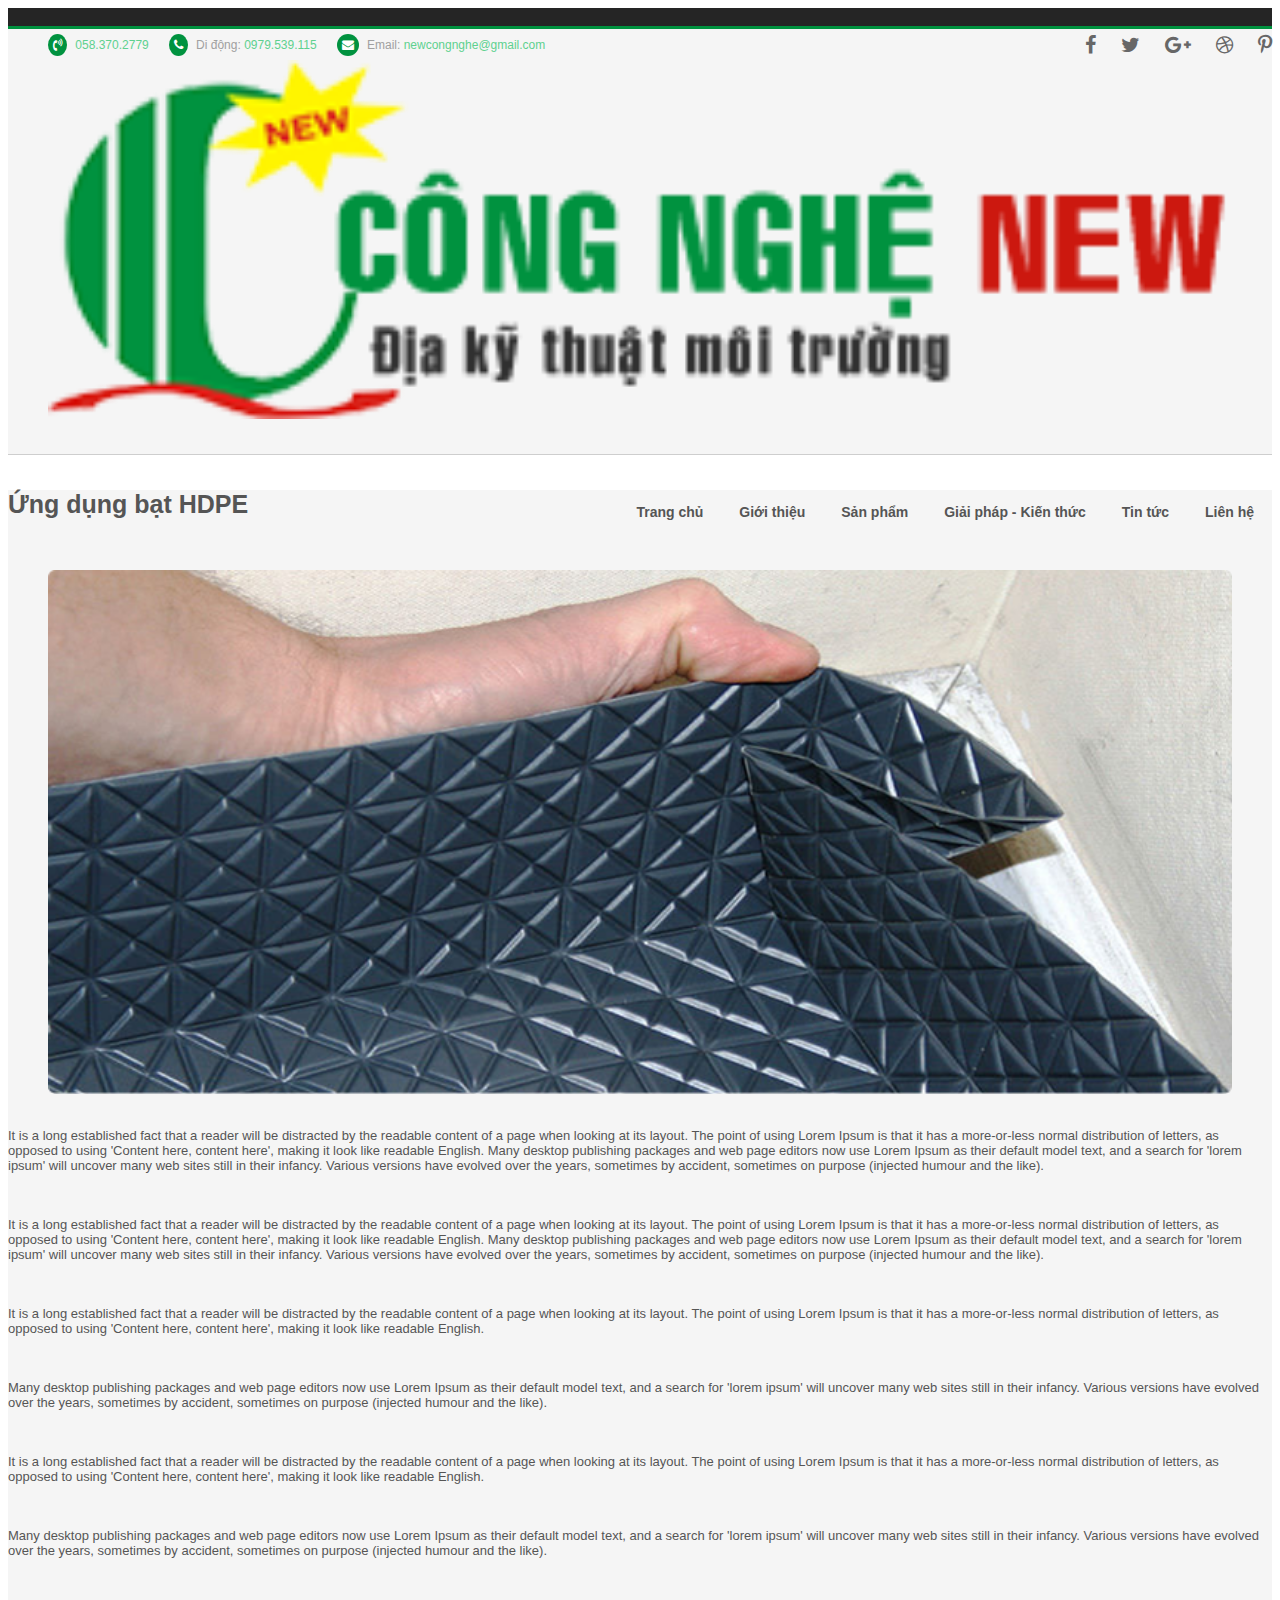
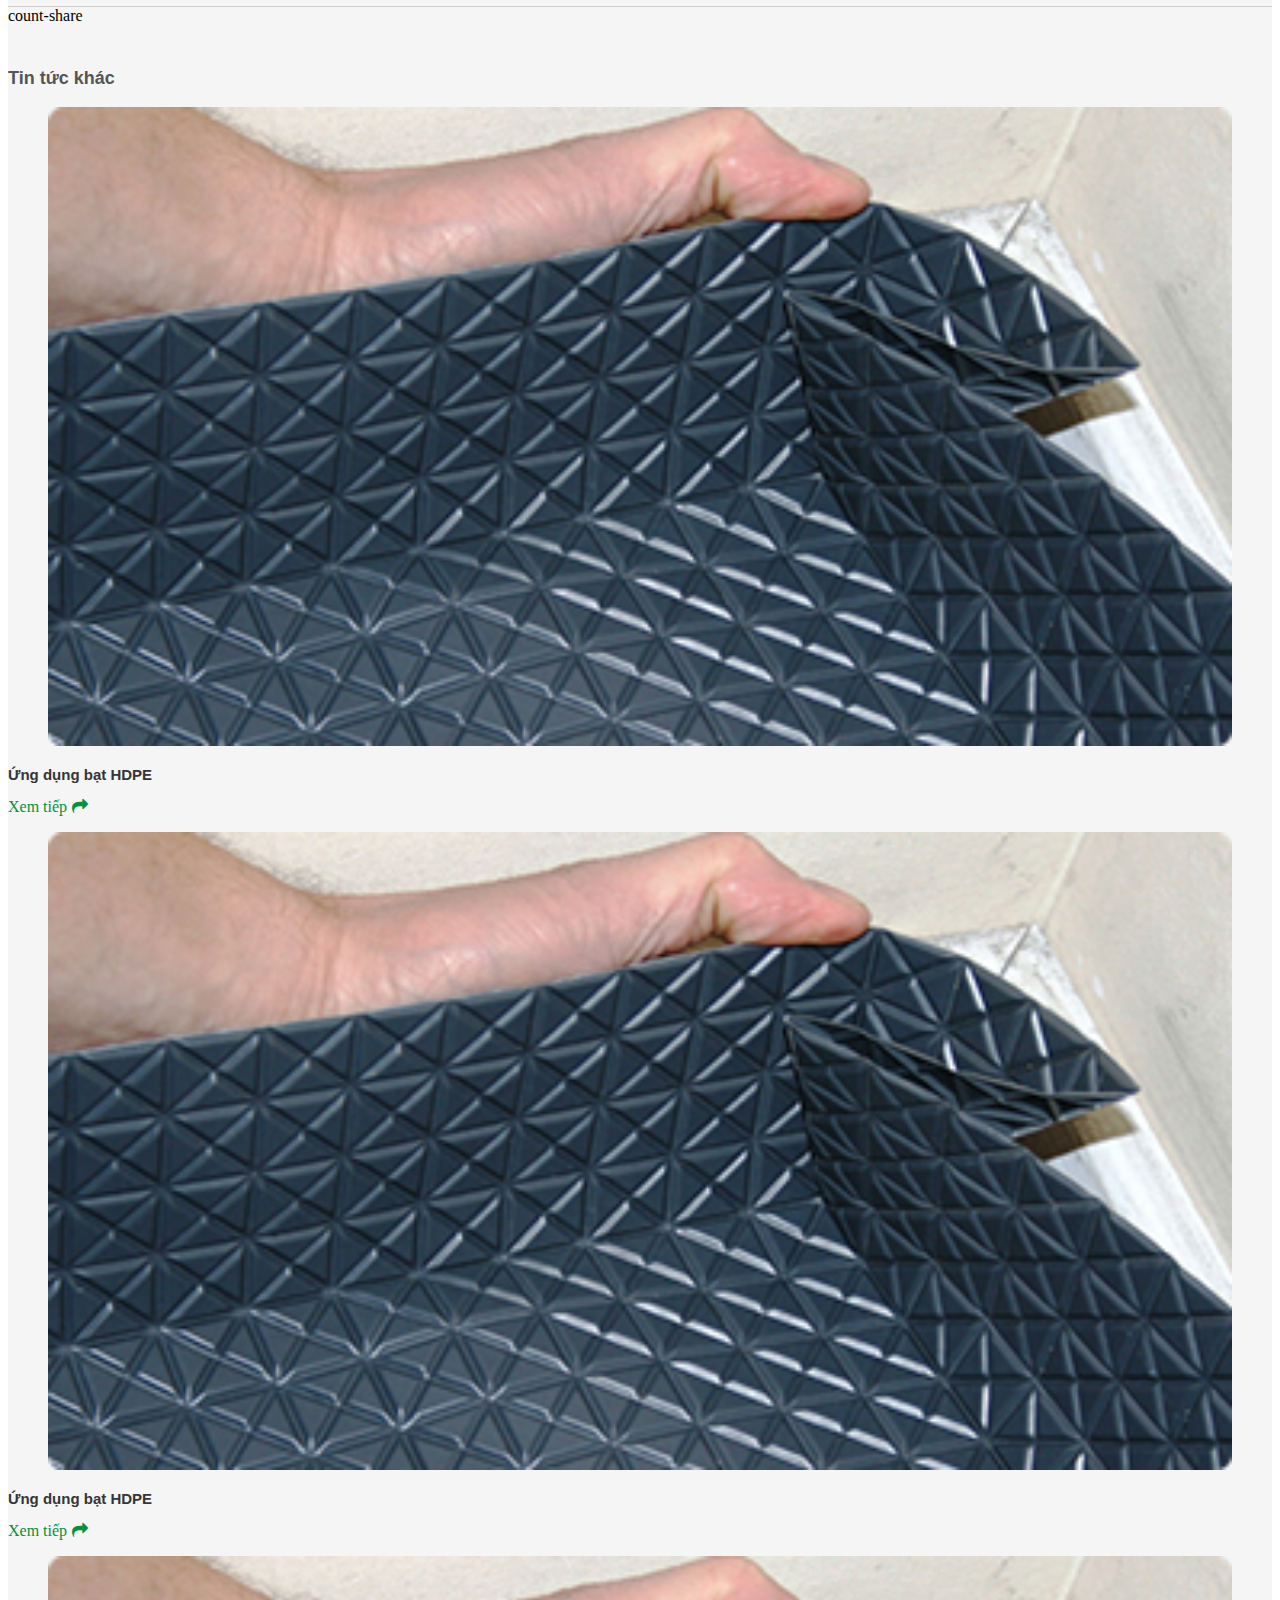
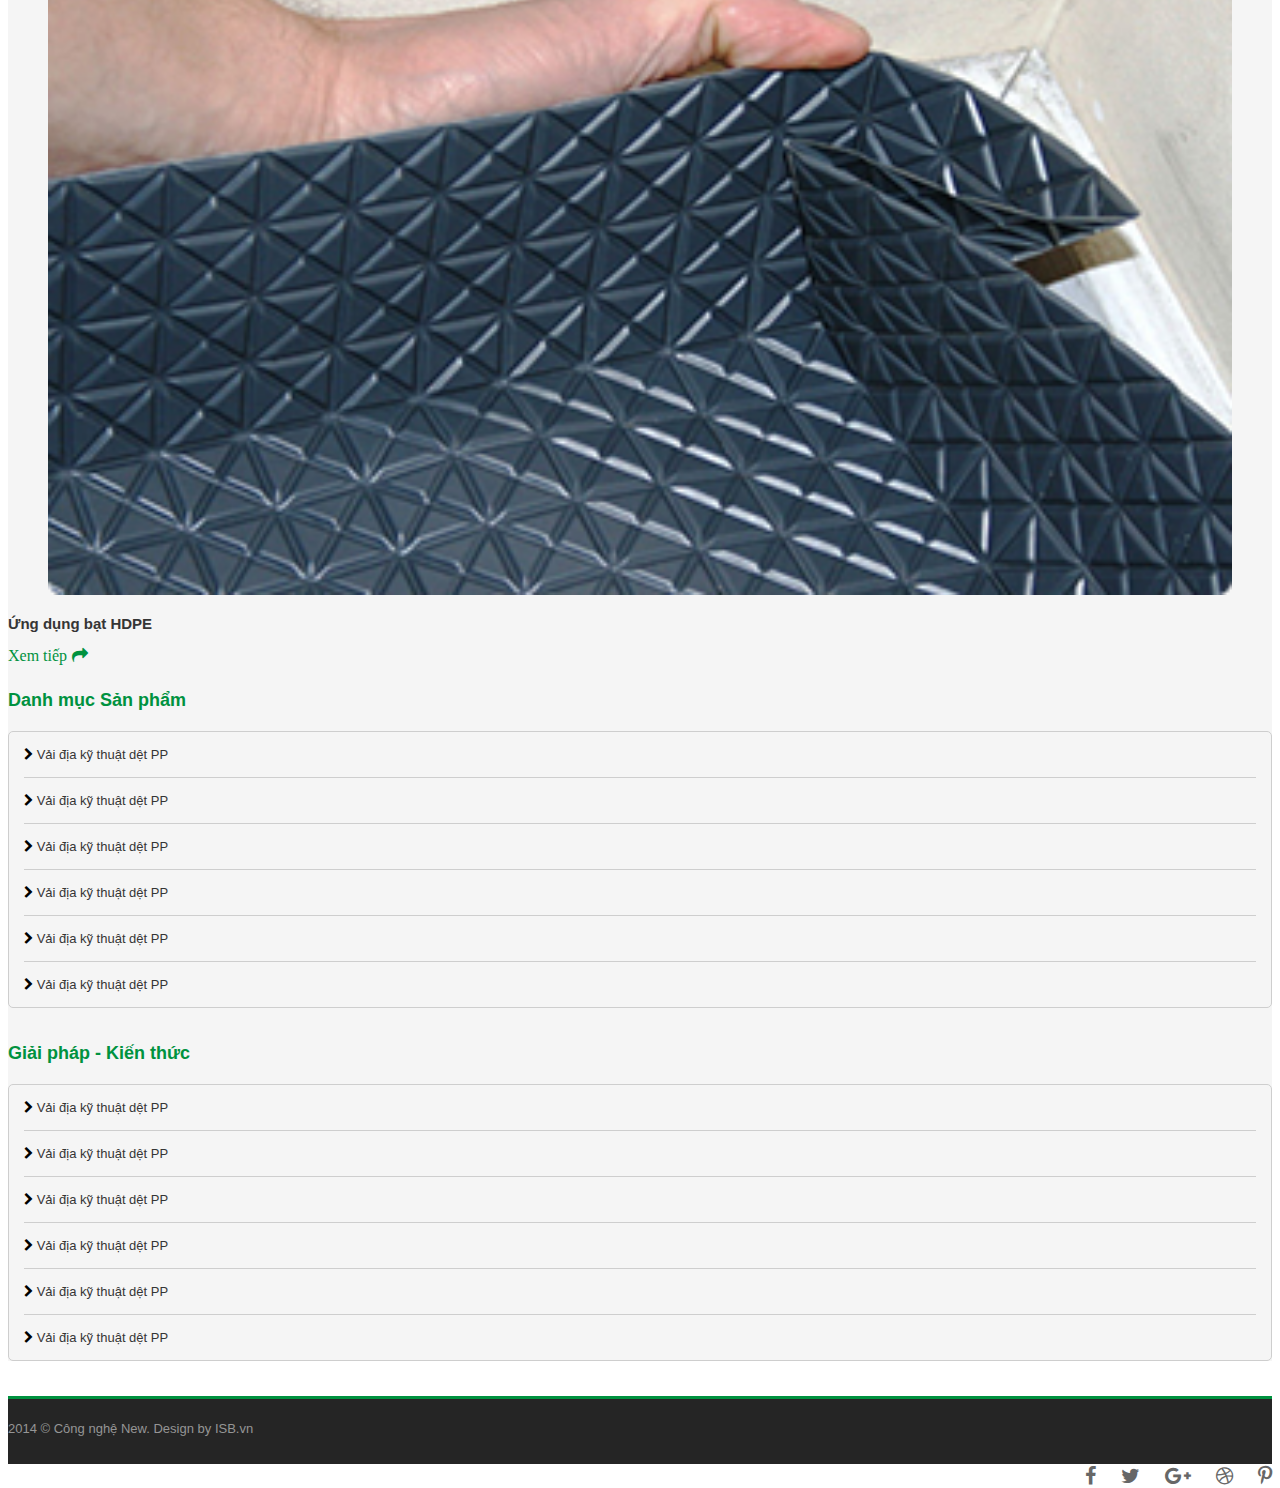
==== detail.html @ 3ad25187 "update" ====
<!DOCTYPE html>
<html>

<head>
    <meta charset="UTF-8">
    <meta name="viewport" content="width=device-width, initial-scale=1, shrink-to-fit=no">
    <meta http-equiv="X-UA-Compatible" content="ie=edge">
    <title>Cut_CongNgheNew_HTML</title>
    <link rel="stylesheet" href="./css/bootstrap.min.css">
    <link rel="stylesheet" href="./css/font-awesome.min.css">
    <link rel="stylesheet" href="./css/style.css">
</head>

<body>
    <header>
        <div class="top-bar-lienhe">
            <div class="container">
                <div class="row">
                    <div class="col-md-6">
                        <div class="lienhe">
                            <ul>
                                <li>
                                    <span>
                                        <i class="fa fa-volume-control-phone"></i>
                                        <a href="#">058.370.2779</a>
                                    </span>
                                </li>
                                <li>
                                    <span>
                                        <i class="fa fa-phone"></i>
                                        Di động: <a href="#">0979.539.115</a>
                                    </span>
                                </li>
                                <li>
                                    <span>
                                        <i class="fa fa-envelope"></i>
                                        Email: <a href="#">newcongnghe@gmail.com</a>
                                    </span>
                                </li>
                            </ul>
                        </div>
                    </div>
                    <div class="col-md-6">
                        <div class="share">
                            <ul>
                                <li>
                                    <a href="#">
                                        <i class="fa fa-facebook"></i>
                                    </a>
                                </li>
                                <li>
                                    <a href="#">
                                        <i class="fa fa-twitter"></i>
                                    </a>
                                </li>
                                <li>
                                    <a href="#">
                                        <i class="fa fa-google-plus"></i>
                                    </a>
                                </li>
                                <li>
                                    <a href="#">
                                        <i class="fa fa-dribbble"></i>
                                    </a>
                                </li>
                                <li>
                                    <a href="#">
                                        <i class="fa fa-pinterest-p"></i>
                                    </a>
                                </li>
                            </ul>
                        </div>
                    </div>
                </div>
            </div>
        </div>
        <div class="header">
            <div class="container">
                <div class="row">
                    <div class="col-md-4">
                        <div class="logo">
                            <figure>
                                <img src="./images/logo.png">
                            </figure>
                        </div>
                    </div>
                    <div class="col-md-8">
                        <div class="menu">
                            <ul>
                                <li>
                                    <a href="./index.html">Trang chủ</a>
                                </li>
                                <li>
                                    <a href="#">Giới thiệu</a>
                                </li>
                                <li>
                                    <a href="#">Sản phẩm</a>
                                </li>
                                <li>
                                    <a href="#">Giải pháp - Kiến thức</a>
                                </li>
                                <li>
                                    <a href="#">Tin tức</a>
                                </li>
                                <li>
                                    <a href="./lienhe.html">Liên hệ</a>
                                </li>
                            </ul>
                        </div>
                    </div>
                </div>
            </div>
        </div>
    </header>

    <main>
        <section class="product-detai">
            <div class="container">
                <div class="row">
                    <div class="col-md-12">
                        <h4>Ứng dụng bạt HDPE</h4>
                    </div>
                    <div class="row">
                        <div class="col-md-8">
                            <div class="content-product">
                                <figure>
                                    <img src="./images/detai-1.png">
                                </figure>
                                <div class="content-word">
                                    <p>
                                        It is a long established fact that a reader will be distracted by the readable
                                        content
                                        of a
                                        page when looking at its layout. The point of using Lorem Ipsum is that it has a
                                        more-or-less normal distribution of letters, as opposed to using 'Content here,
                                        content
                                        here', making it look like readable English. Many desktop publishing packages
                                        and
                                        web
                                        page
                                        editors now use Lorem Ipsum as their default model text, and a search for 'lorem
                                        ipsum'
                                        will
                                        uncover many web sites still in their infancy. Various versions have evolved
                                        over
                                        the
                                        years,
                                        sometimes by accident, sometimes on purpose (injected humour and the like).
                                    </p></br>
                                    <p>It is a long established fact that a reader will be distracted by the readable
                                        content of
                                        a
                                        page when looking at its layout. The point of using Lorem Ipsum is that it has a
                                        more-or-less normal distribution of letters, as opposed to using 'Content here,
                                        content
                                        here', making it look like readable English. Many desktop publishing packages
                                        and
                                        web
                                        page
                                        editors now use Lorem Ipsum as their default model text, and a search for 'lorem
                                        ipsum'
                                        will
                                        uncover many web sites still in their infancy. Various versions have evolved
                                        over
                                        the
                                        years,
                                        sometimes by accident, sometimes on purpose (injected humour and the like).
                                    </p></br>
                                    <p>It is a long established fact that a reader will be distracted by the readable
                                        content of
                                        a
                                        page when looking at its layout. The point of using Lorem Ipsum is that it has a
                                        more-or-less normal distribution of letters, as opposed to using 'Content here,
                                        content
                                        here', making it look like readable English.
                                    </p></br>
                                    <p>Many desktop publishing packages and web page editors now use Lorem Ipsum as
                                        their
                                        default
                                        model text, and a search for 'lorem ipsum' will uncover many web sites still in
                                        their
                                        infancy. Various versions have evolved over the years, sometimes by accident,
                                        sometimes
                                        on
                                        purpose (injected humour and the like).
                                    </p></br>
                                    <p>It is a long established fact that a reader will be distracted by the readable
                                        content of
                                        a
                                        page when looking at its layout.
                                        The point of using Lorem Ipsum is that it has a more-or-less normal distribution
                                        of
                                        letters,
                                        as opposed to using 'Content here, content here', making it look like readable
                                        English.
                                    </p></br>
                                    <p>Many desktop publishing packages and web page editors now use Lorem Ipsum as
                                        their
                                        default
                                        model text, and a search for 'lorem ipsum' will uncover many web sites still in
                                        their
                                        infancy. Various versions have evolved over the years, sometimes by accident,
                                        sometimes
                                        on
                                        purpose (injected humour and the like).
                                    </p>
                                </div>
                            </div>
                            <div class="count-share">
                                count-share
                            </div>
                            <div class="product-info">
                                <h3>Tin tức khác</h3>
                                <div class="row">
                                    <div class="col-md-4">
                                        <div class="item">
                                            <figure>
                                                <img src="./images/posts-1.png">
                                            </figure>
                                            <h4>Ứng dụng bạt HDPE</h4>
                                            <a href="#">Xem tiếp<i class="fa fa-share"></i></a>
                                        </div>
                                    </div>
                                    <div class="col-md-4">
                                        <div class="item">
                                            <figure>
                                                <img src="./images/posts-1.png">
                                            </figure>
                                            <h4>Ứng dụng bạt HDPE</h4>
                                            <a href="#">Xem tiếp<i class="fa fa-share"></i></a>
                                        </div>
                                    </div>
                                    <div class="col-md-4">
                                        <div class="item">
                                            <figure>
                                                <img src="./images/posts-1.png">
                                            </figure>
                                            <h4>Ứng dụng bạt HDPE</h4>
                                            <a href="#">Xem tiếp<i class="fa fa-share"></i></a>
                                        </div>
                                    </div>
                                </div>
                            </div>
                        </div>
                        <div class="col-md-4">
                            <div class="category-product">
                                <h3>
                                    Danh mục Sản phẩm
                                </h3>
                                <ul>
                                    <li>
                                        <i class="fa fa-chevron-right"></i>
                                        <a href="#">Vải địa kỹ thuật dệt PP</a>
                                    </li>
                                    <li>
                                        <i class="fa fa-chevron-right"></i>
                                        <a href="#">Vải địa kỹ thuật dệt PP</a>
                                    </li>
                                    <li>
                                        <i class="fa fa-chevron-right"></i>
                                        <a href="#">Vải địa kỹ thuật dệt PP</a>
                                    </li>
                                    <li>
                                        <i class="fa fa-chevron-right"></i>
                                        <a href="#">Vải địa kỹ thuật dệt PP</a>
                                    </li>
                                    <li>
                                        <i class="fa fa-chevron-right"></i>
                                        <a href="#">Vải địa kỹ thuật dệt PP</a>
                                    </li>
                                    <li>
                                        <i class="fa fa-chevron-right"></i>
                                        <a href="#">Vải địa kỹ thuật dệt PP</a>
                                    </li>
                                </ul>
                            </div>
                            <div class="category-info">
                                <h3>
                                    Giải pháp - Kiến thức
                                </h3>
                                <ul>
                                    <li>
                                        <i class="fa fa-chevron-right"></i>
                                        <a href="#">Vải địa kỹ thuật dệt PP</a>
                                    </li>
                                    <li>
                                        <i class="fa fa-chevron-right"></i>
                                        <a href="#">Vải địa kỹ thuật dệt PP</a>
                                    </li>
                                    <li>
                                        <i class="fa fa-chevron-right"></i>
                                        <a href="#">Vải địa kỹ thuật dệt PP</a>
                                    </li>
                                    <li>
                                        <i class="fa fa-chevron-right"></i>
                                        <a href="#">Vải địa kỹ thuật dệt PP</a>
                                    </li>
                                    <li>
                                        <i class="fa fa-chevron-right"></i>
                                        <a href="#">Vải địa kỹ thuật dệt PP</a>
                                    </li>
                                    <li>
                                        <i class="fa fa-chevron-right"></i>
                                        <a href="#">Vải địa kỹ thuật dệt PP</a>
                                    </li>
                                </ul>
                            </div>
                        </div>
                    </div>
        </section>
    </main>

    <footer>
        <div class="container">
            <div class="row">
                <div class="col-md-6">
                    <div class="copyright">
                        <p>2014 © <a href="#">Công nghệ New.</a> Design by <a href="#">ISB.vn</a></p>
                    </div>
                </div>
                <div class="col-md-6">
                    <div class="share">
                        <ul>
                            <li>
                                <a href="#">
                                    <i class="fa fa-facebook"></i>
                                </a>
                            </li>
                            <li>
                                <a href="#">
                                    <i class="fa fa-twitter"></i>
                                </a>
                            </li>
                            <li>
                                <a href="#">
                                    <i class="fa fa-google-plus"></i>
                                </a>
                            </li>
                            <li>
                                <a href="#">
                                    <i class="fa fa-dribbble"></i>
                                </a>
                            </li>
                            <li>
                                <a href="#">
                                    <i class="fa fa-pinterest-p"></i>
                                </a>
                            </li>
                        </ul>
                    </div>
                </div>
            </div>
        </div>
    </footer>

    <script src="js/jquery-3.2.1.slim.min.js"></script>
    <script src="js/popover.js"></script>
    <script type="text/javascript" src="./js/bootstrap.js"></script>
</body>

</html>
---- css/style.css ----
main{
    background-color: #f5f5f5;
}

.top-bar{
    background-color: #00923f;
    padding: 10px 0;
}
.top-bar .lienhe{
    float: right;
}
.top-bar .lienhe span{
    text-transform: uppercase;
    color: #fff;
    font-size: 20px;
    font-family: Arial, Helvetica, sans-serif;
}
.top-bar .lienhe span a{
    text-decoration: none;
    color: #fff;
}
.top-bar .lienhe span i{
    margin-right: 10px;
    margin-left: 45px;
}
.header{
    background-color: #f5f5f5;
    border-bottom: solid 1px #cecece;
}
.header .logo{
    padding: 15px 0;
}
figure>img{
    width: 100%;
}
.header .menu > ul{
    float: right;
    font-family: Arial, Helvetica, sans-serif;
    font-size: 14px;
    margin:0;
    font-weight: 700;
}
.header .menu > ul > li{
    float: left;
    list-style-type: none;
}
.header .menu > ul > li > a{
    text-decoration: none;
    display:block;
    color: #555555;
    padding: 50px 18px;
}
.header .menu > ul > li > a:hover{
    color: #00923f;
    background-color: #e0e0e0;
}
#slide-product .owl-dots{
    position: absolute;
    bottom:15px;
    width: 100%;
    text-align: center;
}
#slide-product .owl-dots .owl-dot span{
    width: 10px;
    height: 10px;
    background-color: #fff; 
    display: block; 
    margin: 5px;
    border: solid 3px #fff;
    border-radius: 50%;
}
#slide-product .owl-dots .active span{
    background-color: #00923f; 
}
.product{
    padding: 55px 0 35px 0;
    background-color: #f5f5f5;
}
.product figure{
    margin-bottom: 30px;
}
.product h4,.item h4{
    font-family: Arial, Helvetica, sans-serif;
    font-size: 15px;
    font-weight: 700;
    color: #353535;
    margin-bottom: 15px;
}
.product p,.item p{
    font-family: Arial, Helvetica, sans-serif;
    font-size: 13px;
    color: #555555;
    margin-bottom: 20px;
}
.product button{
    font-family: Arial, Helvetica, sans-serif;
    font-size: 13px;
    font-weight: 600;
    background-color: #00923f;
    margin-bottom: 28px;
    width: 100px;
}
.product .line-end{
    border-bottom: solid 2px #cecece;
    display: block;
}
.about-us{
    border-top: solid 5px #00923f;
    border-bottom: solid 5px #00923f;
    padding: 35px 0;
    background-image: url(../images/full-background.png);
    background-size: cover;
    background-position: top center;
    background-repeat: no-repeat;
    position: relative;
    width: 100%;
}
.about-us .mask{
    z-index: 0;
    position: absolute;
    bottom: 0;
    top: 0;
    left: 0;
    right: 0;
    background: rgba(0, 0, 0, 0.7);
}
.content h2{
    text-align: center;
    font-family: Arial, Helvetica, sans-serif;
    font-size: 25px;
    font-weight: 700;
    margin: 0 0 10px 0px;
    color: #fff;
}
.content span{
    border-top: solid 1px #00923f;
    display: block;
    width: 150px;
}
.content .line-left{
    float: right;
    color: #00923f;
    position: relative;
}
.content .line-left>span{
    position: absolute;
    right: 6px;
    top:6px;
}
.content .line-right{
    float: left;
    color: #00923f;
    position: relative;
}
.content .line-right>span{
    position: absolute;
    left: 6px;
    top:6px;
}
.content p{
    text-align: center;
    font-family: Arial, Helvetica, sans-serif;
    font-size: 13px;
    font-weight: 300;
    color: #b4b4b4;
    margin-top: 25px;
}
.content button{
    margin-top: 30px;
    width: 100px;
    background-color: #c1241c;
    border-color: #c1241c;
}
.other-info{
    padding: 50px 0;
    background-color: #f5f5f5;
}
.other-info .content h2{
    color: #525252;
    margin-bottom: 15px;
}
.other-info .content .line-left,.other-info .content span,.other-info .content .line-right,.other-info .content span{
    color: #cecece;
    border-color: #cecece;
}
.slide-content{
    margin-top: 35px;
}
.item figure img{
    border-radius: 2%;
}
.item h4{
    margin-top: 20px;
}
.item p{
    padding-left: 4px;
}
.item p>a,.product-info .item a{
    text-decoration: none;
    color: #00923f;
    margin-left: 10px;
}
.item p>a>i,.product-info .item a>i{
    margin-left: 5px;
}
.slide-content .owl-nav{
    display: block;
}
.slide-content .owl-nav i{
    background-color: rgba(0, 0, 0, 0.5);
    padding: 13px 10px;
    color: #fff;
}
.slide-content .owl-nav .owl-prev i{
    position: absolute;
    left: 0;
    top:80px;
}
.slide-content .owl-nav .owl-next i{
    position: absolute;
    right: 0;
    top:80px;
}
footer{
    background-color: #252525;
    padding: 15px 0;
    border-top: solid 3px #00923f;
}
.copyright > p{
    font-family: Arial, Helvetica, sans-serif;
    font-size: 13px;
    color: #959595;
    margin-top: 7px;
}
.copyright > p > a{
    color: #959595;
    text-decoration: none;
}
.share{
    float: right;
}
.share ul>li{
    float: left;
    list-style-type: none;
    margin-left: 25px;
}
.share ul>li>a{
    color: #676767;
    font-size: 20px;
}
.top-bar-lienhe{
    background-color: #252525;
    border-bottom: solid 3px #00923f;
    padding: 10px 0 8px 0;
}
.top-bar-lienhe .lienhe{
    float: left;
}
.top-bar-lienhe .lienhe ul>li{
    font-family: Arial, Helvetica, sans-serif;
    font-size: 12px;
    float: left;
    margin-right: 20px;
    color: #a0a0a0;
    list-style-type: none;
}
.top-bar-lienhe .lienhe ul>li:last-child{
    margin-right: 0;
}
.top-bar-lienhe .lienhe ul > li > span > i,.content-lienhe ul>li>span>i{
    color: #fff;
    background-color: #00923f;
    padding: 5px;
    border-radius: 50%;
    margin-right: 5px;
}
.top-bar-lienhe .lienhe ul > li > span > a{
    color: #5ed18f;
    text-decoration: none;
}
.map, .content-lienhe{
    background-color: #f5f5f5;
}
.map h4,.product-detai h4,.info-title h4{
    font-family: Arial, Helvetica, sans-serif;
    font-size: 25px;
    font-weight: 700;
    color: #555555;
    margin: 35px 0;
}

.content-lienhe .form-control::-moz-placeholder {
    color: #999;
    font-family: Arial, Helvetica, sans-serif;
    font-size: 13px;
    font-weight: 500;
    font-style: italic;
    opacity: 1;
}
.content-lienhe .form-control:-ms-input-placeholder {
    color: #999;
    font-family: Arial, Helvetica, sans-serif;
    font-size: 13px;
    font-weight: 500;
    font-style: italic;
}
.content-lienhe .form-control::-webkit-input-placeholder {
    color: #999;
    font-family: Arial, Helvetica, sans-serif;
    font-size: 13px;
    font-weight: 500;
    font-style: italic;
}
.content-lienhe{
    padding: 40px 0;
}
.content-lienhe h3{
    font-family: Arial, Helvetica, sans-serif;
    font-size: 20px;
    font-weight: 700;
    color: #525252;
    margin: 0px 0 15px 0;
}
.content-lienhe .form-control{
    margin-top: 16px;
    background-color: rgba(0, 0, 0, 0);
}
.content-lienhe button{
    margin-top:20px;
    width: 92px;
    height: 37px;
    background-color: #00923f;
}
.content-lienhe ul{
    padding: 0;
    margin-top: 30px;
}
.content-lienhe ul li{
    font-family: Arial, Helvetica, sans-serif;
    font-size: 12px;
    list-style-type: none;
    margin-top: 16px;
    color: #525252;
}
.content-lienhe figure{
    margin-top: 40px;
}
.product-detai figure>img{
    width: 100%;
    border-radius: 5px;
}
.product-detai .content-product .content-word{
    margin-top: 30px;
    padding-bottom: 35px;
    border-bottom: solid 1px #cecece;
}
.product-detai .content-product .content-word p{
    font-family: Arial, Helvetica, sans-serif;
    font-size: 13px;
    color: #555555;
}
.product-info{
    padding: 25px 0;
}
.product-info h3,.category-product h3,.category-info h3{
    font-family: Arial, Helvetica, sans-serif;
    font-size: 18px;
    font-weight: 700;
    color: #555555;
}
.product-info .item h4{
    font-size: 15px;
    color: #353535;
    margin: 15px 0;
}
.product-info .item a{
    margin: 0;
}
.category-product h3,.category-info h3{
    margin: 0;
    color: #00923f;
    margin-bottom: 20px;
}
.category-product ul,.category-info ul{
    border: solid 1px #cecece;
    border-radius: 5px; 
    padding: 0 15px;
    margin-bottom: 35px;
}
.category-product ul>li,.category-info ul>li{
    list-style-type: none;
    font-family: Arial, Helvetica, sans-serif;
    font-size: 13px;
    padding: 15px 0;
    border-top: solid 1px #cecece;
}
.category-product ul>li:first-child,.category-info ul>li:first-child{
    border-top:none;
}
.category-product ul>li a,.category-info ul>li a{
    color: #353535;
    text-decoration: none;
}
.info-content .item{
    border-top: solid 1px #cecece;
    padding-top:25px;
}
.info-content .first-item{
    border-top: none;
    padding-top:0px;
}
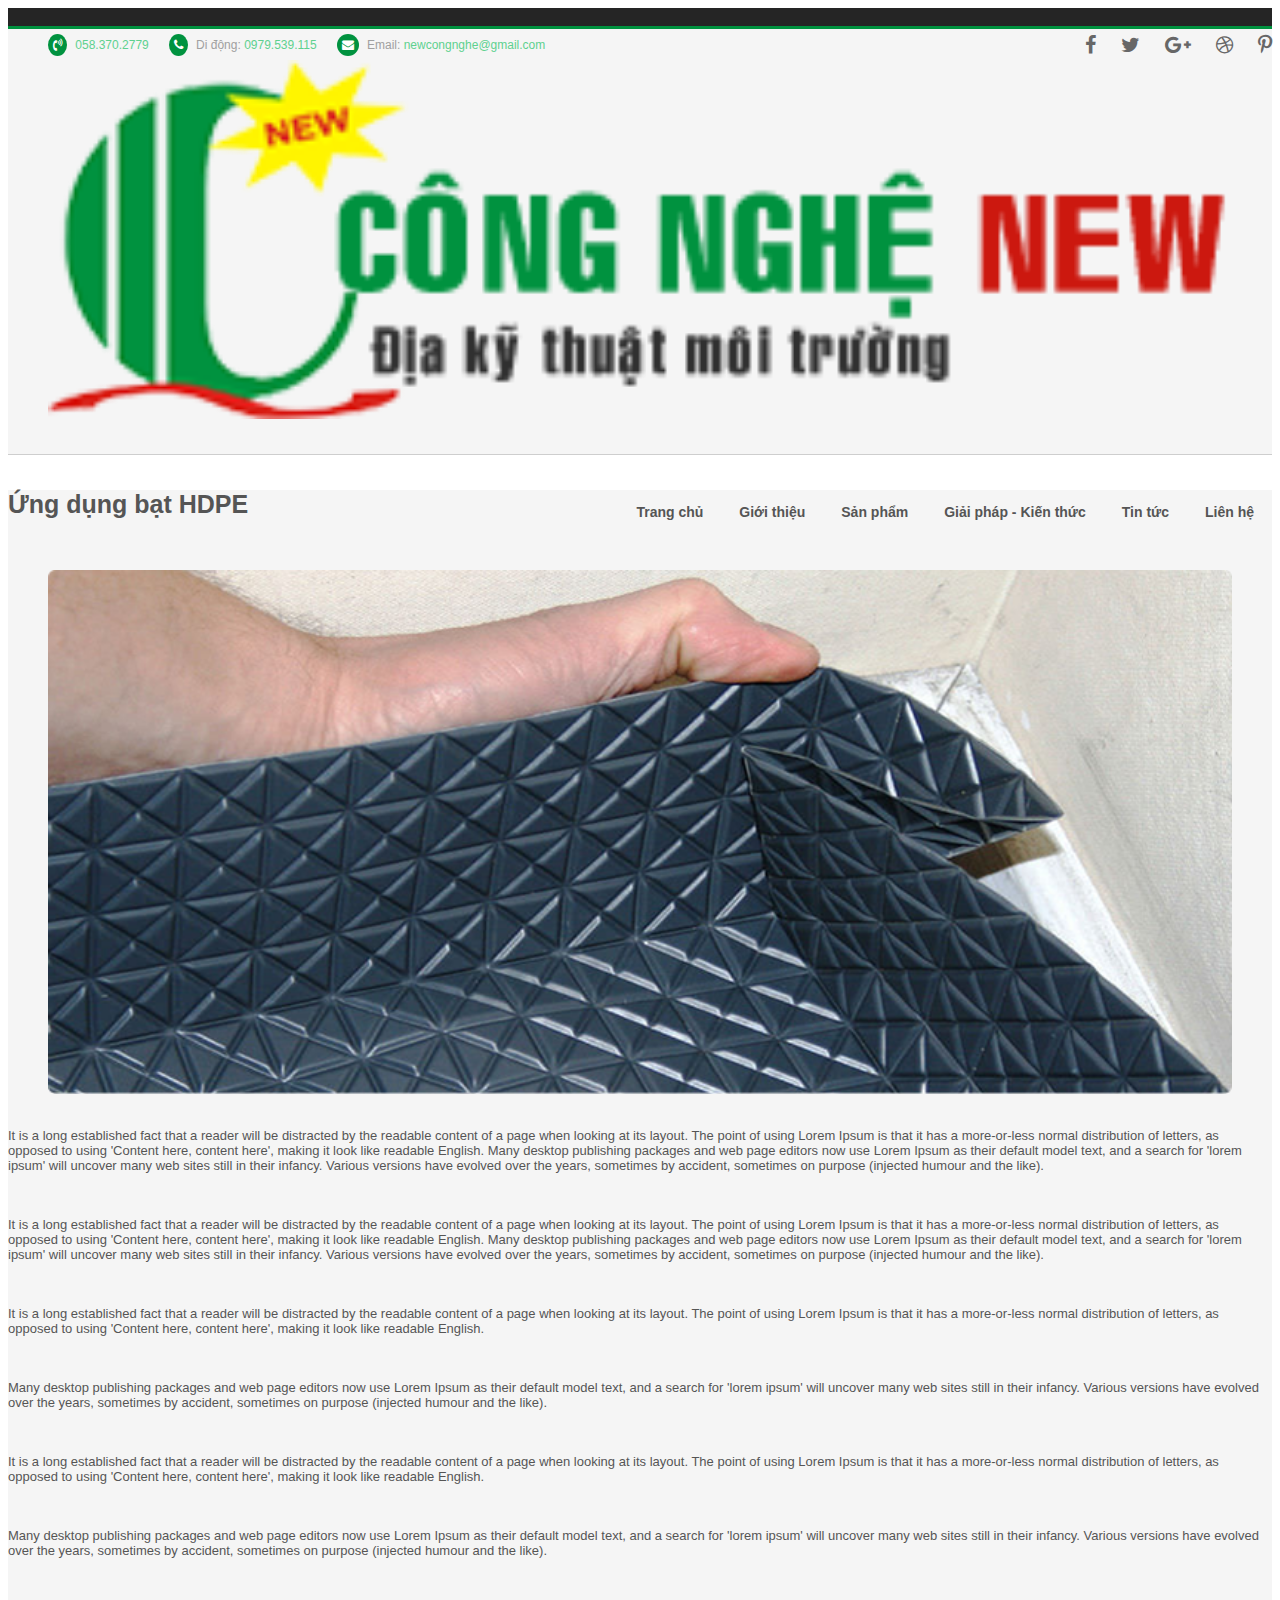
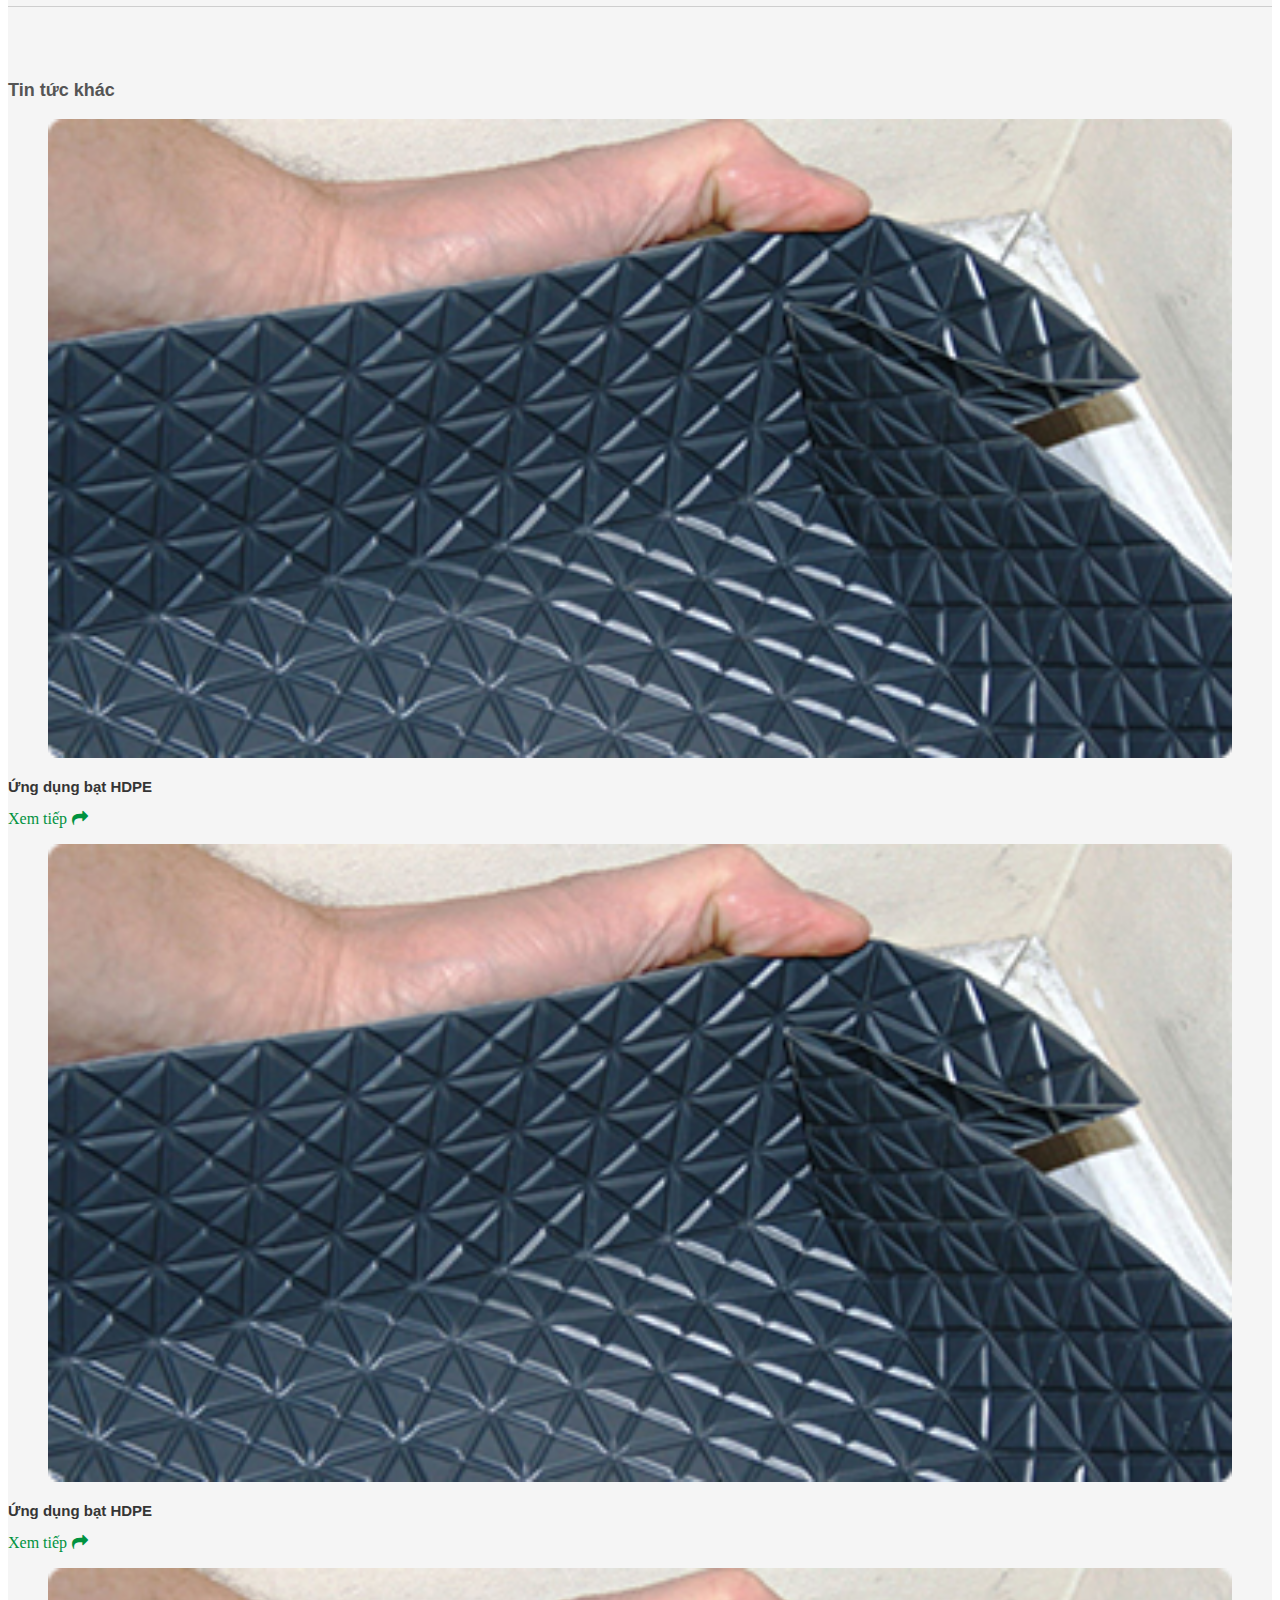
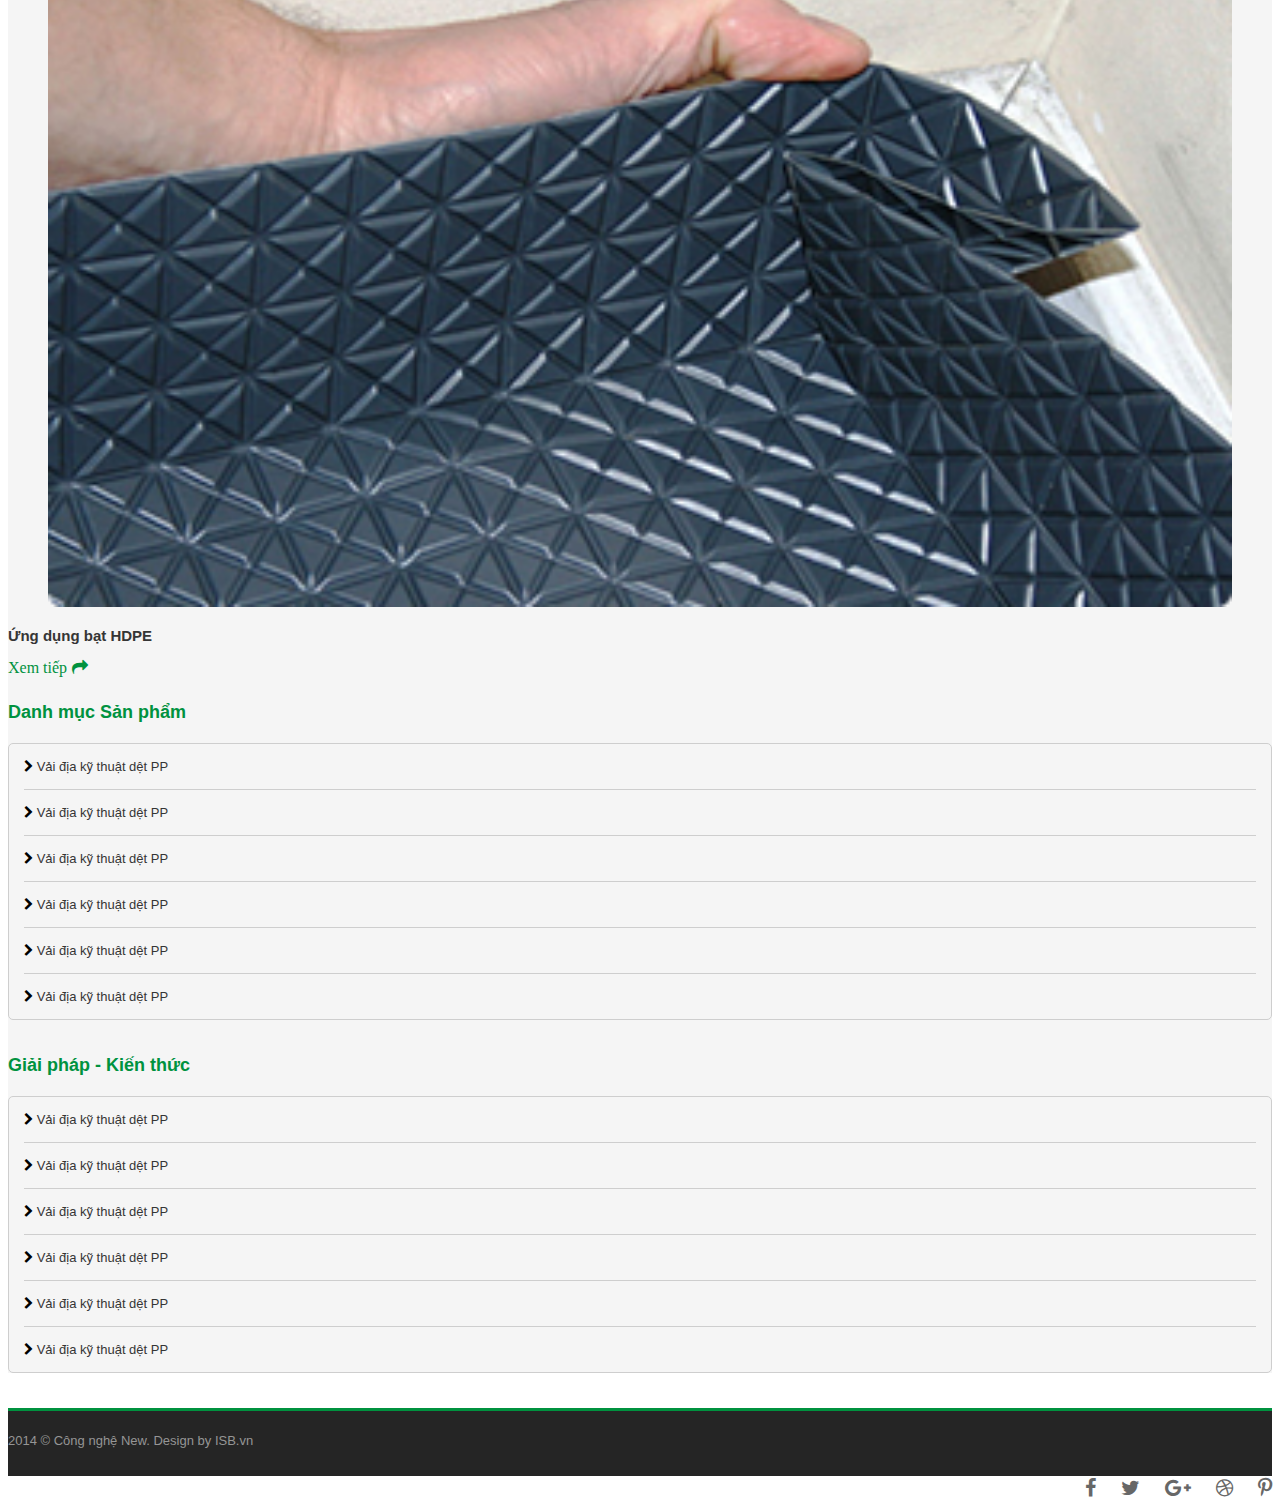
==== commit 085af4a1: "update" ====
--- a/detail.html
+++ b/detail.html
@@ -94,13 +94,13 @@
                                     <a href="#">Giới thiệu</a>
                                 </li>
                                 <li>
-                                    <a href="#">Sản phẩm</a>
+                                    <a href="./detail.html">Sản phẩm</a>
                                 </li>
                                 <li>
                                     <a href="#">Giải pháp - Kiến thức</a>
                                 </li>
                                 <li>
-                                    <a href="#">Tin tức</a>
+                                    <a href="./product.html">Tin tức</a>
                                 </li>
                                 <li>
                                     <a href="./lienhe.html">Liên hệ</a>
@@ -207,7 +207,13 @@
                                 </div>
                             </div>
                             <div class="count-share">
-                                count-share
+                                <div class="a2a_kit a2a_kit_size_32 a2a_default_style">
+                                    <a class="a2a_button_facebook a2a_counter"></a>
+                                    <a class="a2a_button_pinterest a2a_counter"></a>
+                                    <a class="a2a_button_tumblr a2a_counter"></a>
+                                    <a class="a2a_button_reddit a2a_counter"></a>
+                                    <a class="a2a_dd a2a_counter" href="https://www.addtoany.com/share"></a>
+                                </div>
                             </div>
                             <div class="product-info">
                                 <h3>Tin tức khác</h3>
@@ -352,7 +358,7 @@
             </div>
         </div>
     </footer>
-
+    <script async src="https://static.addtoany.com/menu/page.js"></script>
     <script src="js/jquery-3.2.1.slim.min.js"></script>
     <script src="js/popover.js"></script>
     <script type="text/javascript" src="./js/bootstrap.js"></script>
--- a/css/style.css
+++ b/css/style.css
@@ -345,6 +345,7 @@
 .content-lienhe figure{
     margin-top: 40px;
 }
+
 .product-detai figure>img{
     width: 100%;
     border-radius: 5px;
@@ -358,6 +359,9 @@
     font-family: Arial, Helvetica, sans-serif;
     font-size: 13px;
     color: #555555;
+}
+.product-detai .count-share{
+    padding: 15px 0;
 }
 .product-info{
     padding: 25px 0;
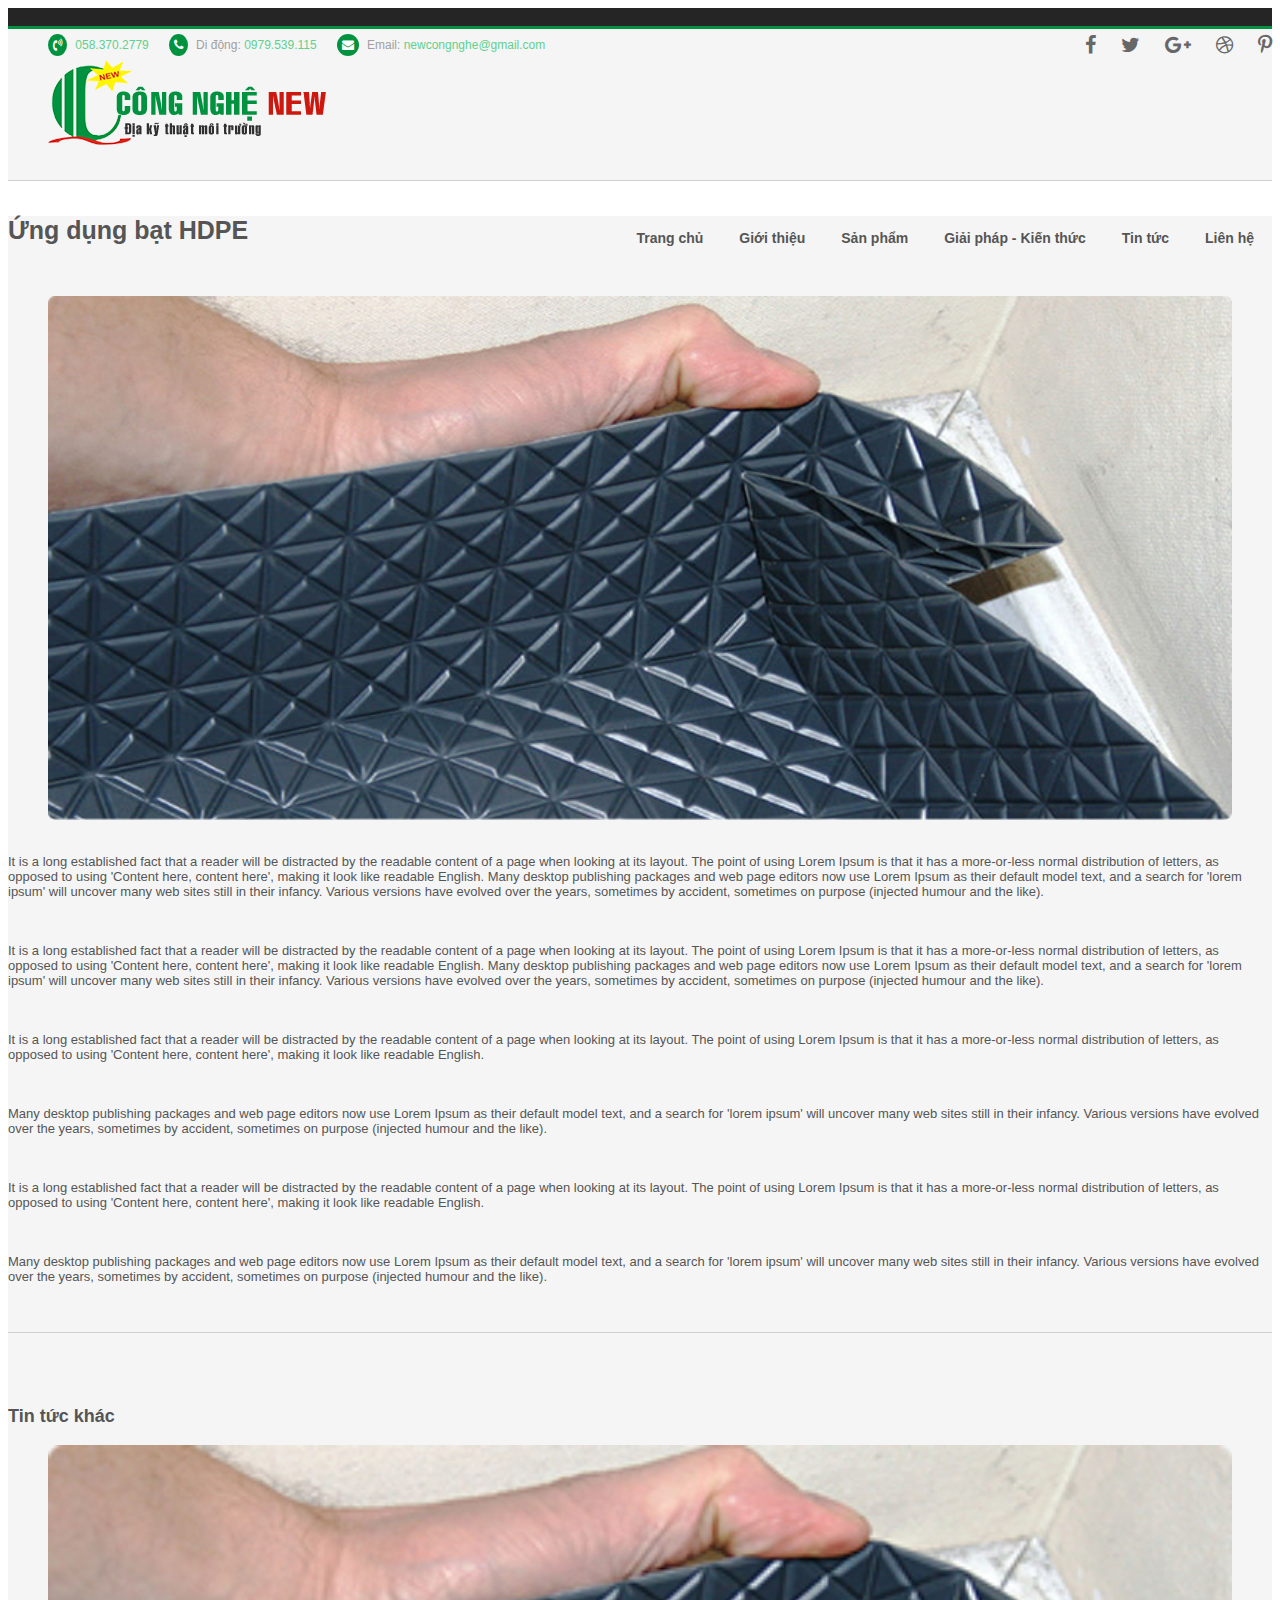
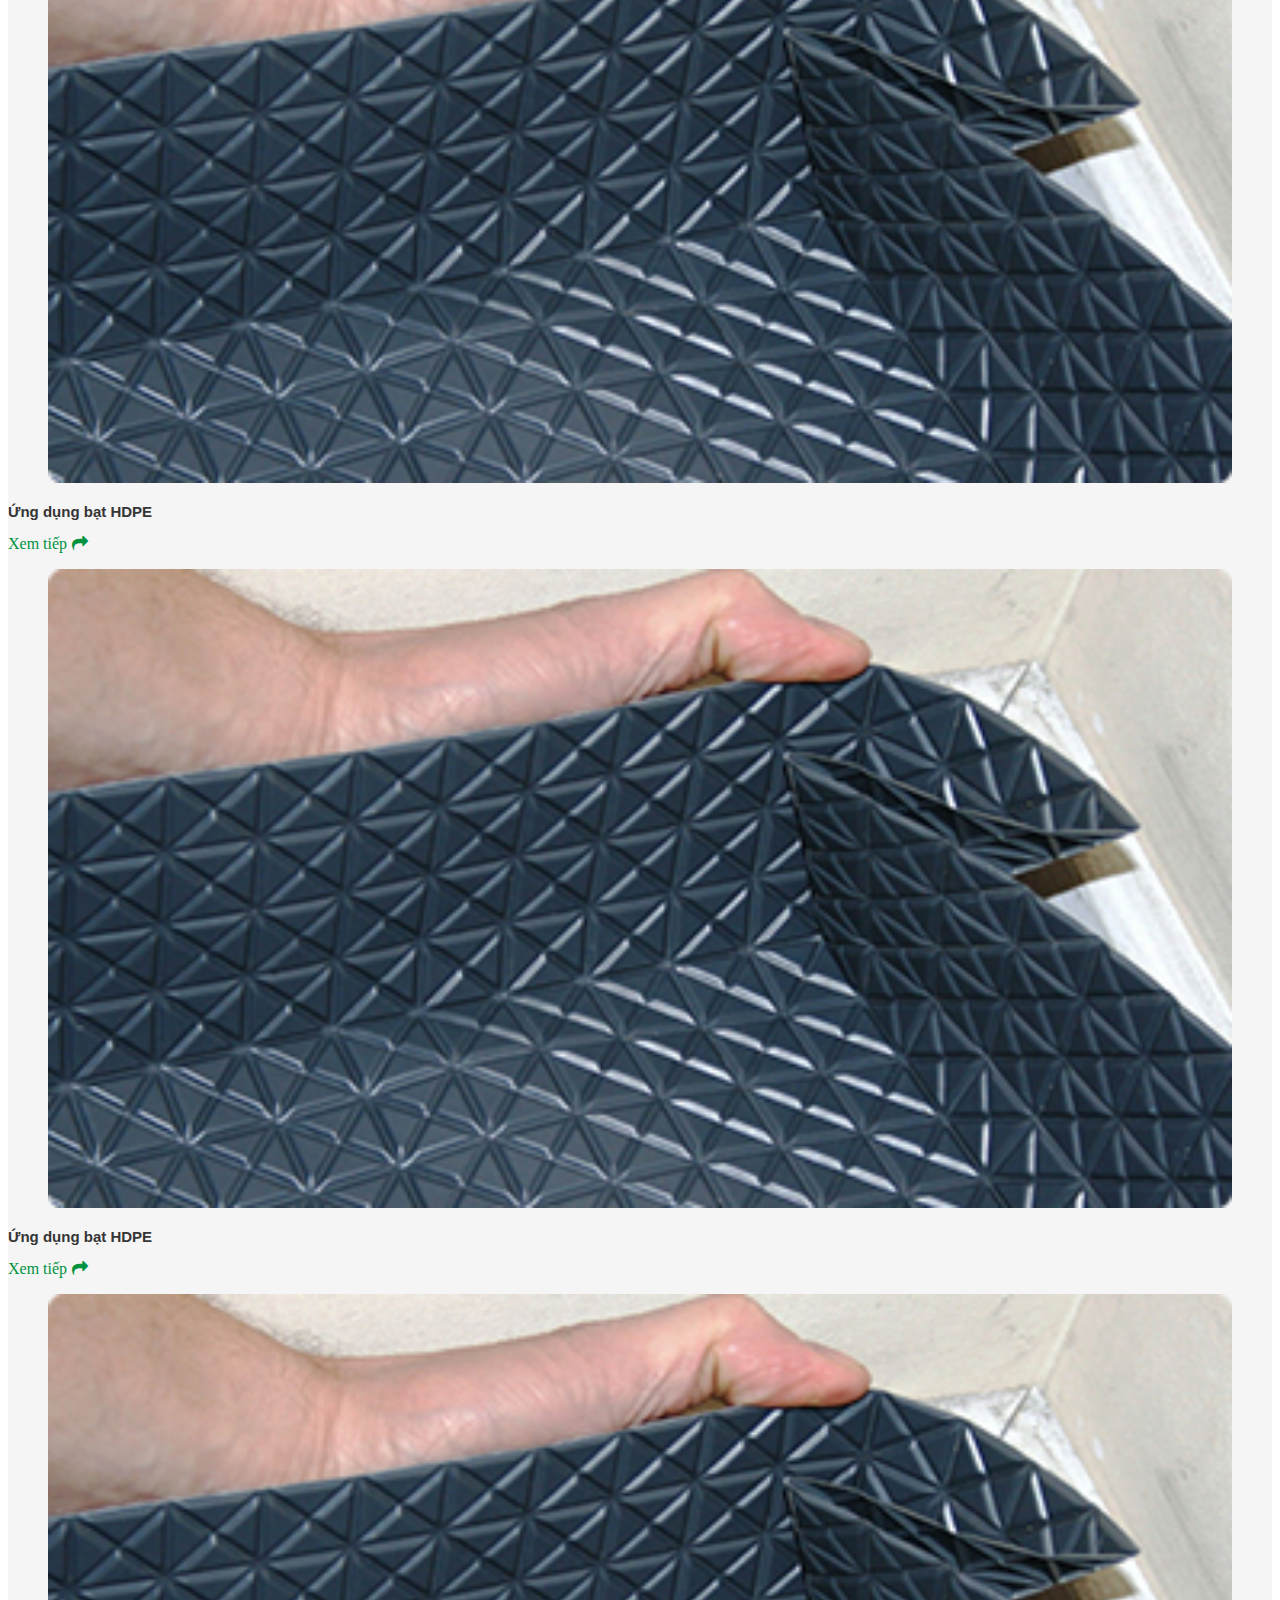
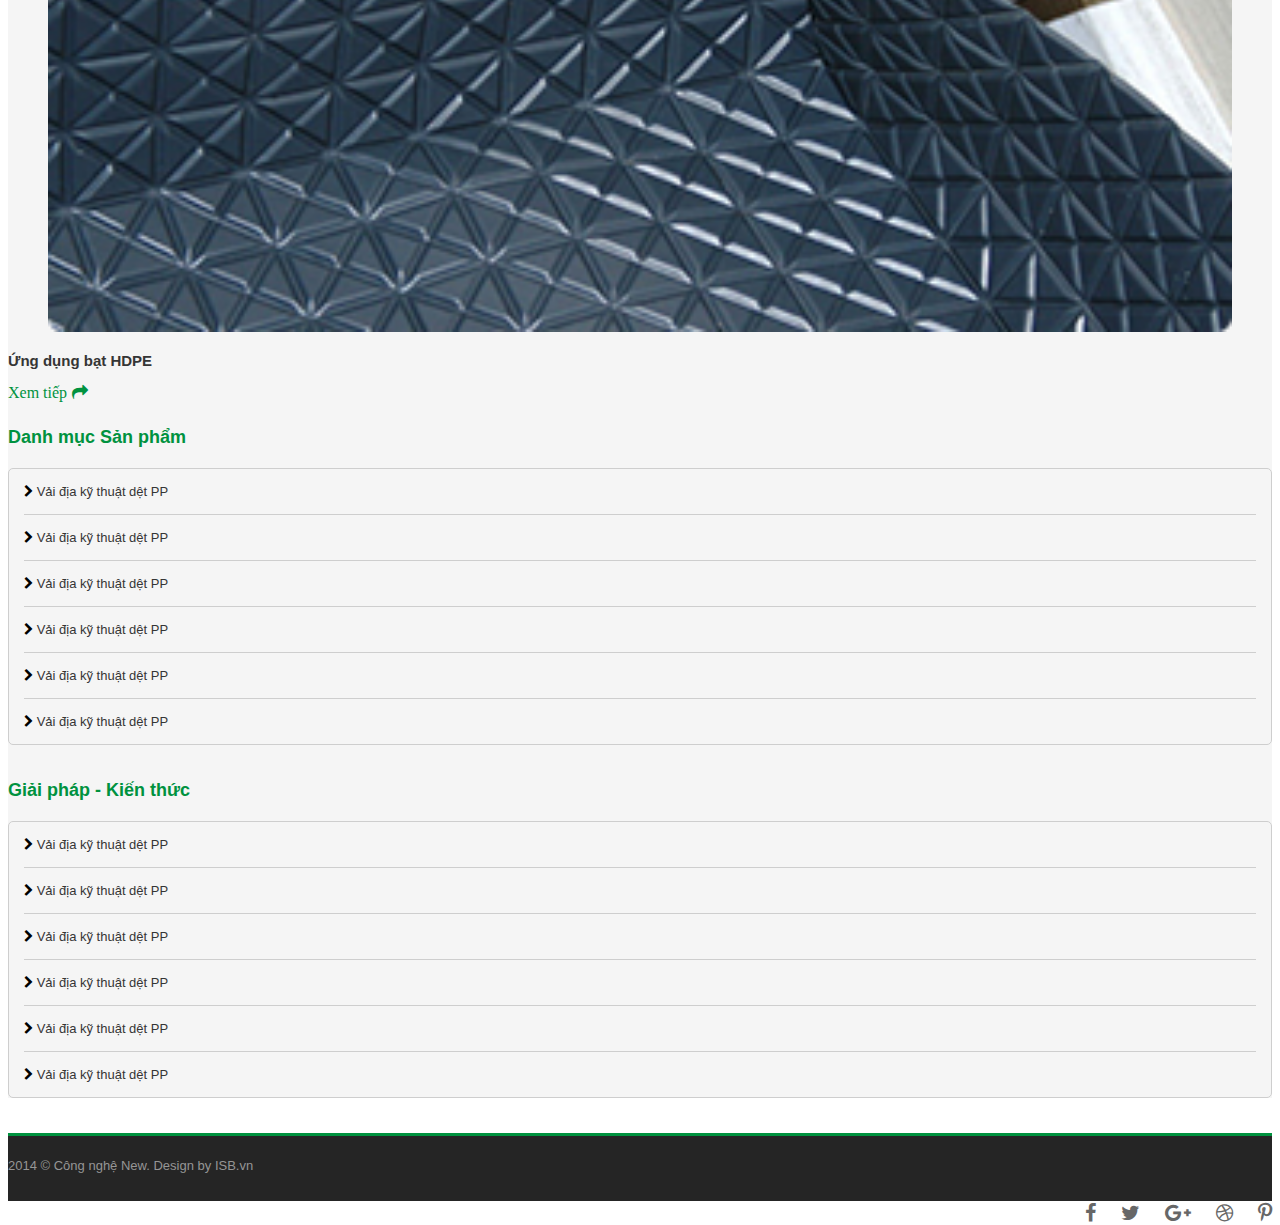
==== commit afec4f03: "update" ====
--- a/detail.html
+++ b/detail.html
@@ -79,9 +79,11 @@
                 <div class="row">
                     <div class="col-md-4">
                         <div class="logo">
-                            <figure>
-                                <img src="./images/logo.png">
-                            </figure>
+                            <a href="#">
+                                <figure>
+                                    <img src="./images/logo.png">
+                                </figure>
+                            </a>
                         </div>
                     </div>
                     <div class="col-md-8">
@@ -220,29 +222,35 @@
                                 <div class="row">
                                     <div class="col-md-4">
                                         <div class="item">
-                                            <figure>
-                                                <img src="./images/posts-1.png">
-                                            </figure>
-                                            <h4>Ứng dụng bạt HDPE</h4>
-                                            <a href="#">Xem tiếp<i class="fa fa-share"></i></a>
+                                            <a href="#">
+                                                <figure>
+                                                    <img src="./images/posts-1.png">
+                                                </figure>
+                                                <h4>Ứng dụng bạt HDPE</h4>
+                                            </a>
+                                            <a class="seen" href="#">Xem tiếp<i class="fa fa-share"></i></a>
                                         </div>
                                     </div>
                                     <div class="col-md-4">
                                         <div class="item">
-                                            <figure>
-                                                <img src="./images/posts-1.png">
-                                            </figure>
-                                            <h4>Ứng dụng bạt HDPE</h4>
-                                            <a href="#">Xem tiếp<i class="fa fa-share"></i></a>
+                                            <a href="#">
+                                                <figure>
+                                                    <img src="./images/posts-1.png">
+                                                </figure>
+                                                <h4>Ứng dụng bạt HDPE</h4>
+                                                <a class="seen" href="#">Xem tiếp<i class="fa fa-share"></i></a>
+                                            </a>
                                         </div>
                                     </div>
                                     <div class="col-md-4">
                                         <div class="item">
-                                            <figure>
-                                                <img src="./images/posts-1.png">
-                                            </figure>
-                                            <h4>Ứng dụng bạt HDPE</h4>
-                                            <a href="#">Xem tiếp<i class="fa fa-share"></i></a>
+                                            <a href="#">
+                                                <figure>
+                                                    <img src="./images/posts-1.png">
+                                                </figure>
+                                                <h4>Ứng dụng bạt HDPE</h4>
+                                                <a class="seen" href="#">Xem tiếp<i class="fa fa-share"></i></a>
+                                            </a>
                                         </div>
                                     </div>
                                 </div>
--- a/css/style.css
+++ b/css/style.css
@@ -1,7 +1,9 @@
 main{
     background-color: #f5f5f5;
 }
-
+.logo figure{
+    width: 280px;
+}
 .top-bar{
     background-color: #00923f;
     padding: 10px 0;
@@ -195,7 +197,11 @@
 .item p{
     padding-left: 4px;
 }
-.item p>a,.product-info .item a{
+.item a{
+    color: #707070;
+    text-decoration: none;
+}
+.item .seen,.product-info .item a{
     text-decoration: none;
     color: #00923f;
     margin-left: 10px;
